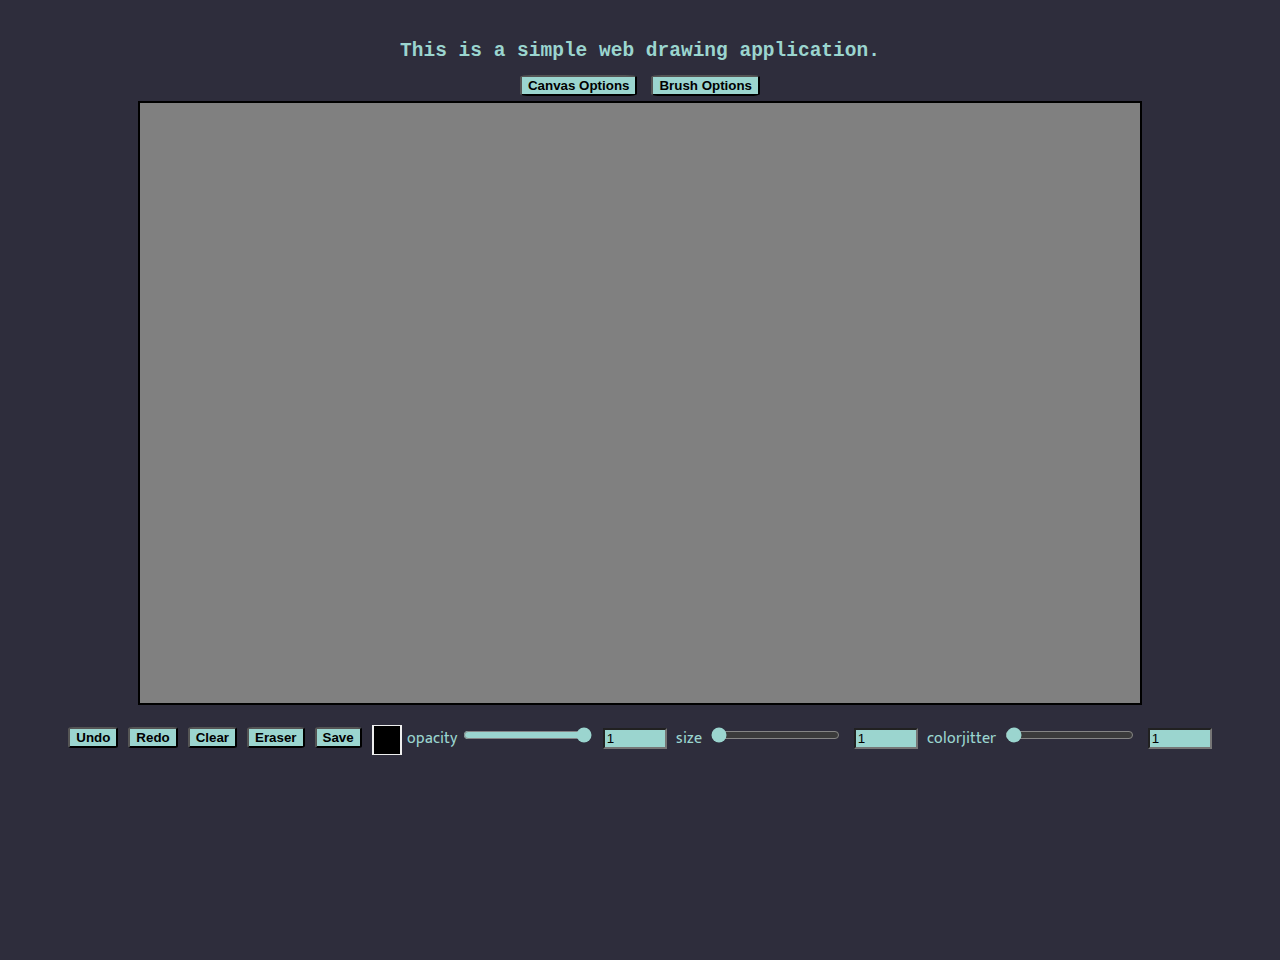
==== index.html @ 36f5f115 "code upload" ====
<!DOCTYPE html>
<html>

<head>
  <meta charset="UTF-8">
  <title>drawing in html canvas</title>
  <meta name="viewport" content="width=device-width, initial-scale=1.0">
  <script src="https://code.jquery.com/jquery-3.3.1.js" integrity="sha256"></script>
  <link rel="stylesheet" href="style.css" type="text/css">
  <link rel="shortcut icon" href="favicon.ico" type="image/ico">
</head>

<body>
 
  <div class="field">
    <h2  style="color: rgb(155, 213, 207); margin: 10px; font-family:monospace;">This is a simple web drawing application.</h4>
    <div style="flex-direction: row;">
      <!-- Toggle Button for Collapsible Menu -->
      <button type="button" class="button" onclick="toggleCanvasMenu()">Canvas Options</button>
      <!-- Toggle Button for Brush Menu -->
      <button type="button" class="button" onclick="toggleBrushMenu()">Brush Options</button>
  
      <!-- Collapsible Container -->
      <div id="canvasMenu" class="collapsible">
        <span style="color: rgb(155, 213, 207);">Please note that applying will clear the canvas.</span>
        <label for="canvasWidth" style="color: rgb(155, 213, 207);">Canvas Width:</label>
        <input class="button" type="number" id="canvasWidth" min="100" max="5000" value="1000">
        <label for="canvasHeight" style="color: rgb(155, 213, 207);">Canvas Height:</label>
        <input class="button" type="number" id="canvasHeight" min="100" max="5000" value="600">
        <button type="button" class="button" onclick="updateCanvasSize()">Apply</button>
      </div>
  
      <!-- Collapsible Container for Brushes -->
      <div id="brushMenu" class="collapsible">
          <label for="brushType" style="color: rgb(155, 213, 207);">Select Brush:</label>
          <select id="brushType" onchange="changeBrush(this.value)">
              <option value="round">Round</option>
              <option value="square">Square</option>
              <option value="triangle">Triangle</option>
          </select>
      </div></div>
    

    <canvas id="canvas"></canvas>
    <div class="tools">
      <button type="button" class="button" onclick="undo_last()">Undo</button>
      <button type="button" class="button" onclick="redo_last()">Redo</button>
      <button type="button" class="button" onclick="clearCanvas()">Clear</button>
      <button type="button" class="eraser" onclick="erase()">Eraser</button>
      <button type="button" class="button" onclick="save()">Save</button>
      
      <input oninput="drawColor = this.value" type="color" class="color-picker">
      <form>
        <span style="color: rgb(155, 213, 207);">opacity</span>
      <input type="range" class="opac-range" name="opacRange" id="opacRange" min="0.1" max="1" step="0.1" value="1" 
          oninput="opacity = parseFloat(this.value); document.getElementById('opacInput').value=this.value;">
      <input type="number" class="pen-size" name="opacInput" id="opacInput" min="0.1" max="1" step="0.1" value="1" 
          oninput="opacity = parseFloat(this.value); document.getElementById('opacRange').value=this.value;">

        <span style="color: rgb(155, 213, 207);">size</span>
        <input type="range" class="pen-range" name="amountRange" id="amountRange" min="1" max="500" value="1" oninput="this.form.amountInput.value=this.value, drawWidth = this.value">
        <input type="number" class="pen-size" name="amountInput" id="amountInput" min="1" max="500" value="1" oninput="this.form.amountRange.value=this.value, drawWidth = this.value"> 
        <span style="color: rgb(155, 213, 207);">colorjitter</span>
        <input type="range" class="color_jitter_range" name="color_jitter_range" id="color_jitter_range" 
          min="0" max="100" value="1" oninput="this.form.color_jitter_value.value=this.value; colorjitter = parseInt(this.value)">
        <input type="number" class="color_jitter_value" name="color_jitter_value" id="color_jitter_value" 
          min="0" max="100" value="1" oninput="this.form.color_jitter_range.value=this.value; colorjitter = parseInt(this.value)">

      </form>

    </div>
  </div>
  
  
  
  <script src="index.js"></script>
  
</body>

</html>
---- style.css ----
@import url('https://fonts.googleapis.com/css?family=Mukta');


body {
    display: flex;
    justify-content: center;
    align-items: center;
    height: 100vh; /* This ensures the body takes up the full height of the viewport */
    margin: 0; /* Removes default margin */
    padding: 30px;
    font-family: 'Mukta';
    overflow:  auto; 
    background: #2e2d3c;
    accent-color: rgb(155, 213, 207);
    font-style: rgb(155, 213, 207);
}

.field {
    display: flex;
    flex-direction: column; /* Stack elements vertically (button, collapsible, canvas, tools) */
    justify-content: flex-start; /* Start from the top */
    align-items: center; /* Horizontally center everything */
    height: 100vh;
    margin: 0;
    padding: 0; /* Remove any padding that might push the content off-screen */
    box-sizing: border-box;
}


#canvas {
    cursor: pointer;
    border:2px solid black
}

.tools{
    display: flex;
    flex-direction: row;
    justify-content: center;
    margin-top: 10px;
    margin-bottom: 30px;
    padding-top: 10px;
    padding-bottom: 20px;
}

.button {
    align-self: center;
    margin: 0 5px;
    margin-bottom: 5px;
    background-color: rgb(155, 213, 207);
    min-width: 20px;
    min-height: 20px;
    cursor: pointer;
    display: inline-block;
    box-sizing: border-box;
    border-radius: 10%;
    font: "Mukta";
    font-weight: bold;
   
}

.eraser {
    align-self: center;
    margin: 0 5px;
    margin-bottom: 5px;
    background-color: rgb(155, 213, 207);
    min-width: 20px;
    min-height: 20px;
    cursor: pointer;
    display: inline-block;
    box-sizing: border-box;
    border-radius: 10%;
    font: "Mukta";
    font-weight: bold;
    transition: background-color 0.3s; /* Smooth transition */
}

.eraser.active {
    background-color: rgb(100, 150, 150); /* Darker color when active */
}

.color_jitter_range{
    align-self: center;
    margin: 0 5px;
    accent-color: rgb(155, 213, 207);
}

.color_jitter_value {
    align-self: center;
    margin: 0 5px;
    background-color: rgb(155, 213, 207);
    font: "Mukta";
}

.pen-range {
    align-self: center;
    margin: 0 5px;
    accent-color: rgb(155, 213, 207);
}
.pen-size {
    align-self: center;
    margin: 0 5px;
    background-color: rgb(155, 213, 207);
    font: "Mukta";
}

.opac-size {
    align-self: center;
    margin: 0 5px;
    background-color: rgb(155, 213, 207);
    font: "Mukta";
}

input[type="color"] {
    align-self: center;
    margin: 0 5px;
    border: none;
    width: 30px;
    height: 30px;
    align-self: center;
}

input[type="color"]::-webkit-color-swatch-wrapper {
    padding: 0;
}

input[type="color"]::-webkit-color-swatch {
    border: none;
}

.collapsible {
    display: none; /* Initially hidden */
    flex-direction: column;
    justify-content: center;
    align-items: center;
    margin-top: 10px;
}

.collapsible label,
.collapsible input {
    margin: 5px; /* Adjust spacing for a neat layout */
}
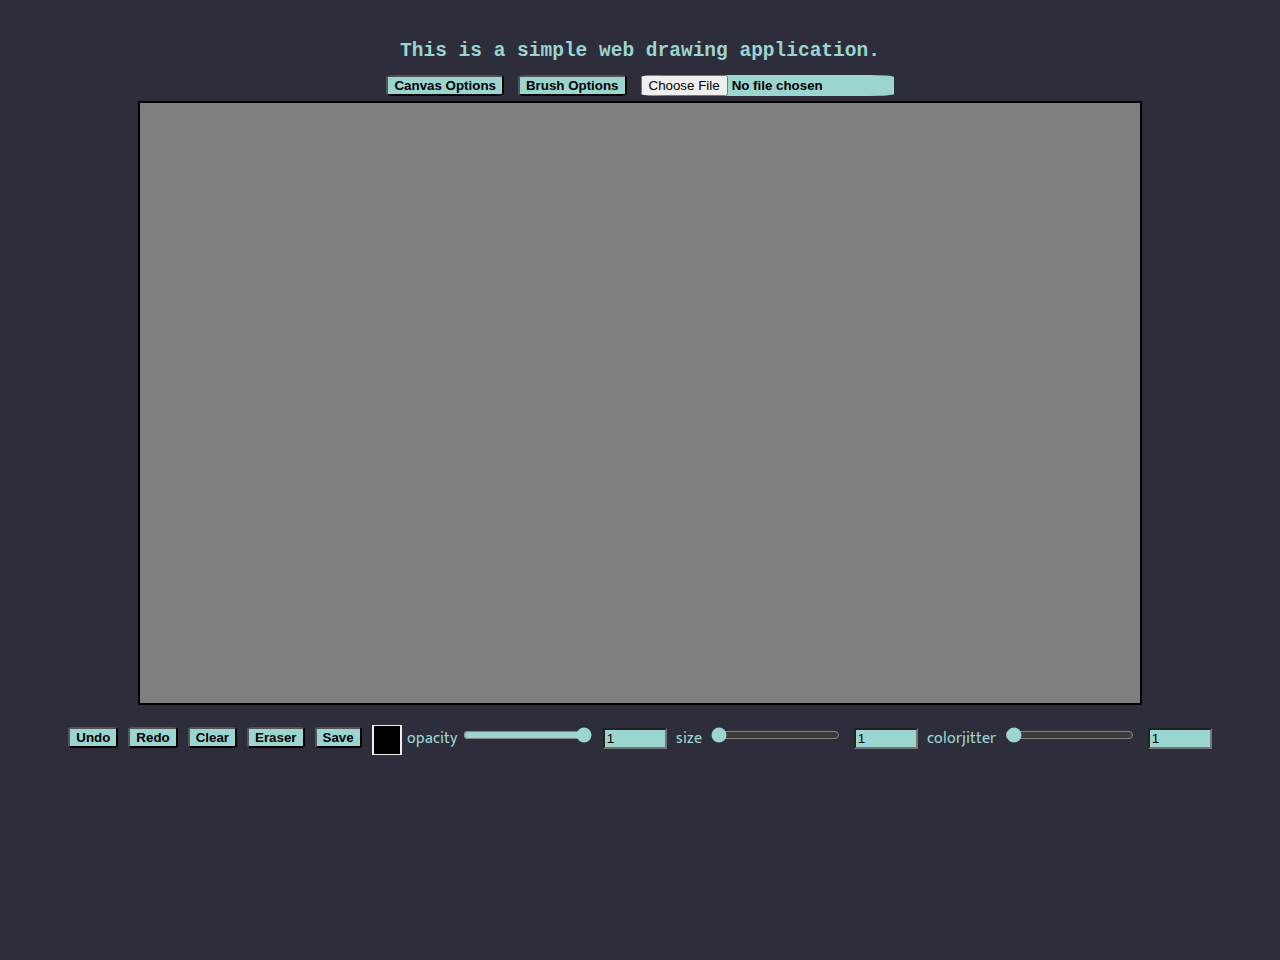
==== commit 13033a75: "added changing bg color & loading img" ====
--- a/index.html
+++ b/index.html
@@ -19,15 +19,18 @@
       <button type="button" class="button" onclick="toggleCanvasMenu()">Canvas Options</button>
       <!-- Toggle Button for Brush Menu -->
       <button type="button" class="button" onclick="toggleBrushMenu()">Brush Options</button>
+      <input type="file" id="imageLoader" accept="image/png" onchange="loadImage(event)" class="button">
   
       <!-- Collapsible Container -->
       <div id="canvasMenu" class="collapsible">
-        <span style="color: rgb(155, 213, 207);">Please note that applying will clear the canvas.</span>
+        <span style="color: rgb(155, 213, 207);">Please note that applying the size will clear the canvas.</span>
         <label for="canvasWidth" style="color: rgb(155, 213, 207);">Canvas Width:</label>
         <input class="button" type="number" id="canvasWidth" min="100" max="5000" value="1000">
         <label for="canvasHeight" style="color: rgb(155, 213, 207);">Canvas Height:</label>
         <input class="button" type="number" id="canvasHeight" min="100" max="5000" value="600">
-        <button type="button" class="button" onclick="updateCanvasSize()">Apply</button>
+        <button type="button" class="button" onclick="updateCanvasSize()">Apply size</button>
+        <label for="bgColor" style="color: rgb(155, 213, 207);">Background Color:</label>
+        <input type="color" id="bgColor" value="#808080" onchange="changeBackgroundColor(this.value)" class="button">
       </div>
   
       <!-- Collapsible Container for Brushes -->
